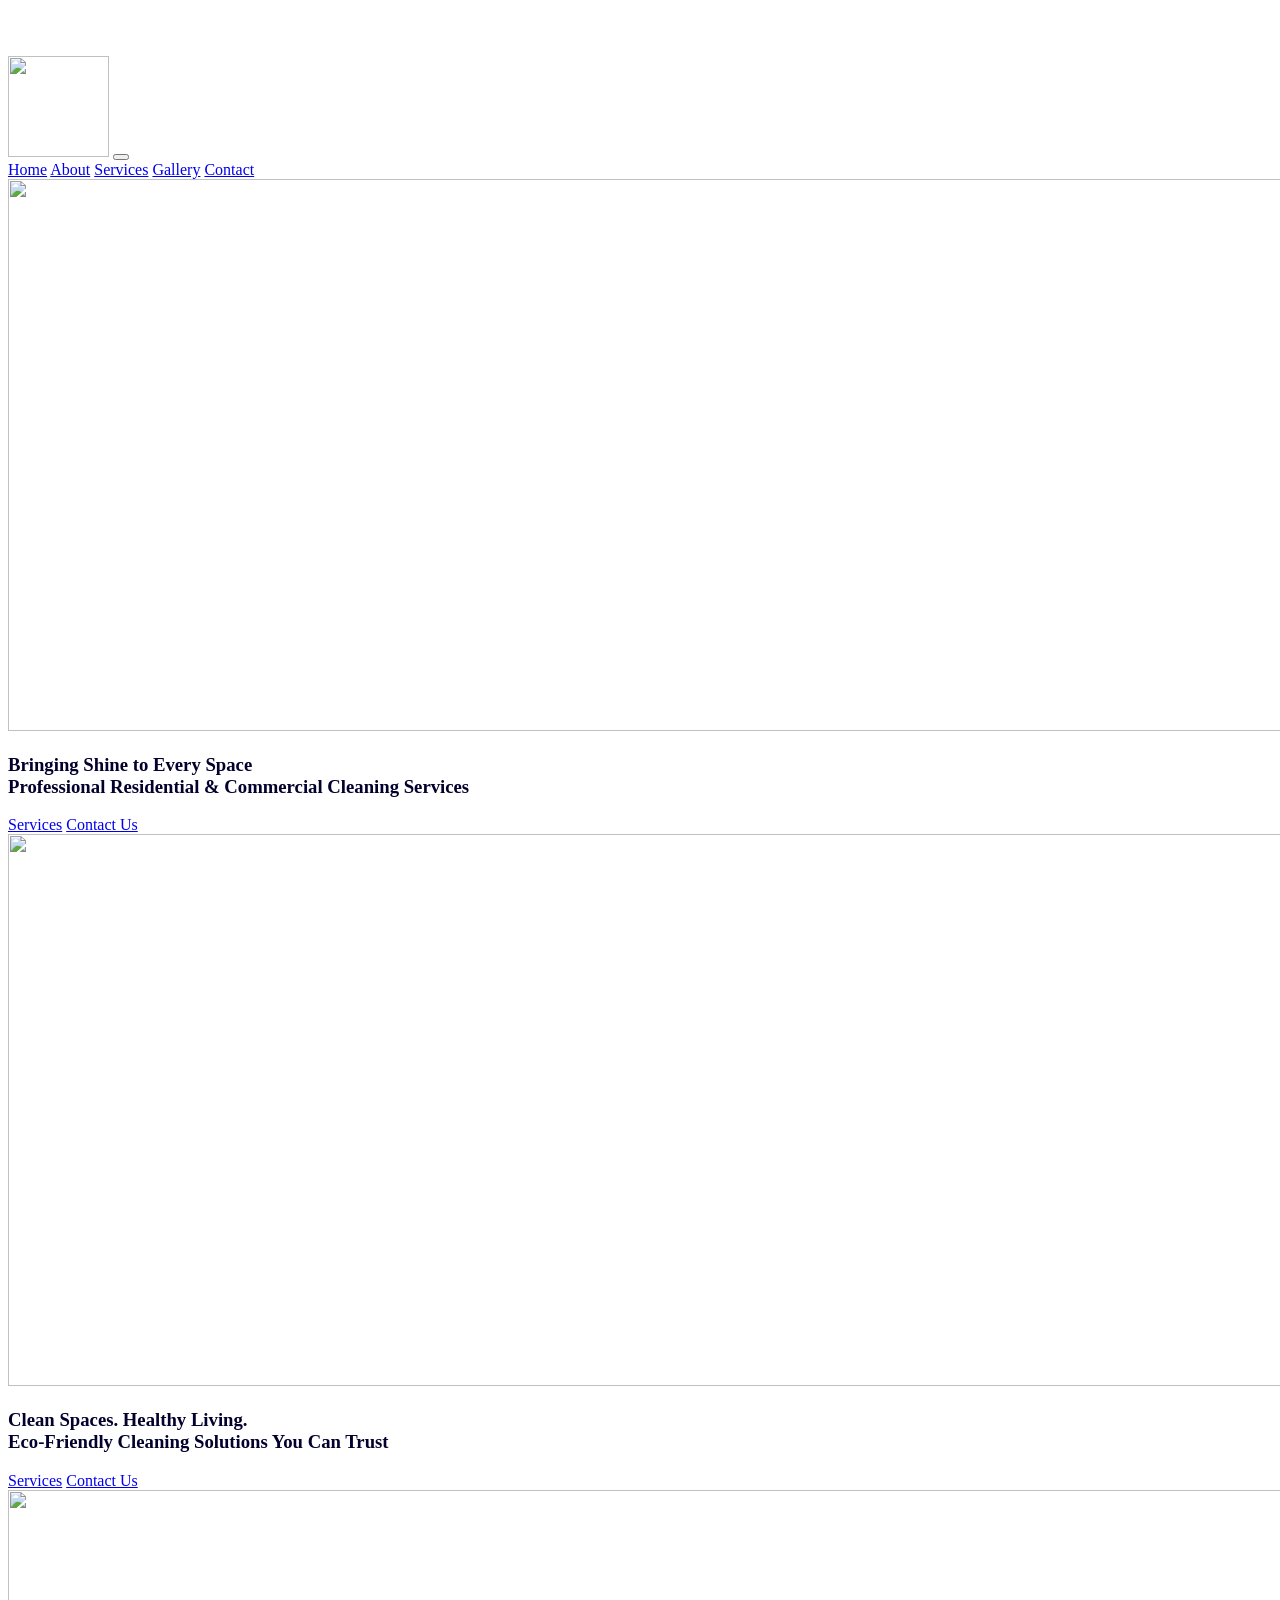
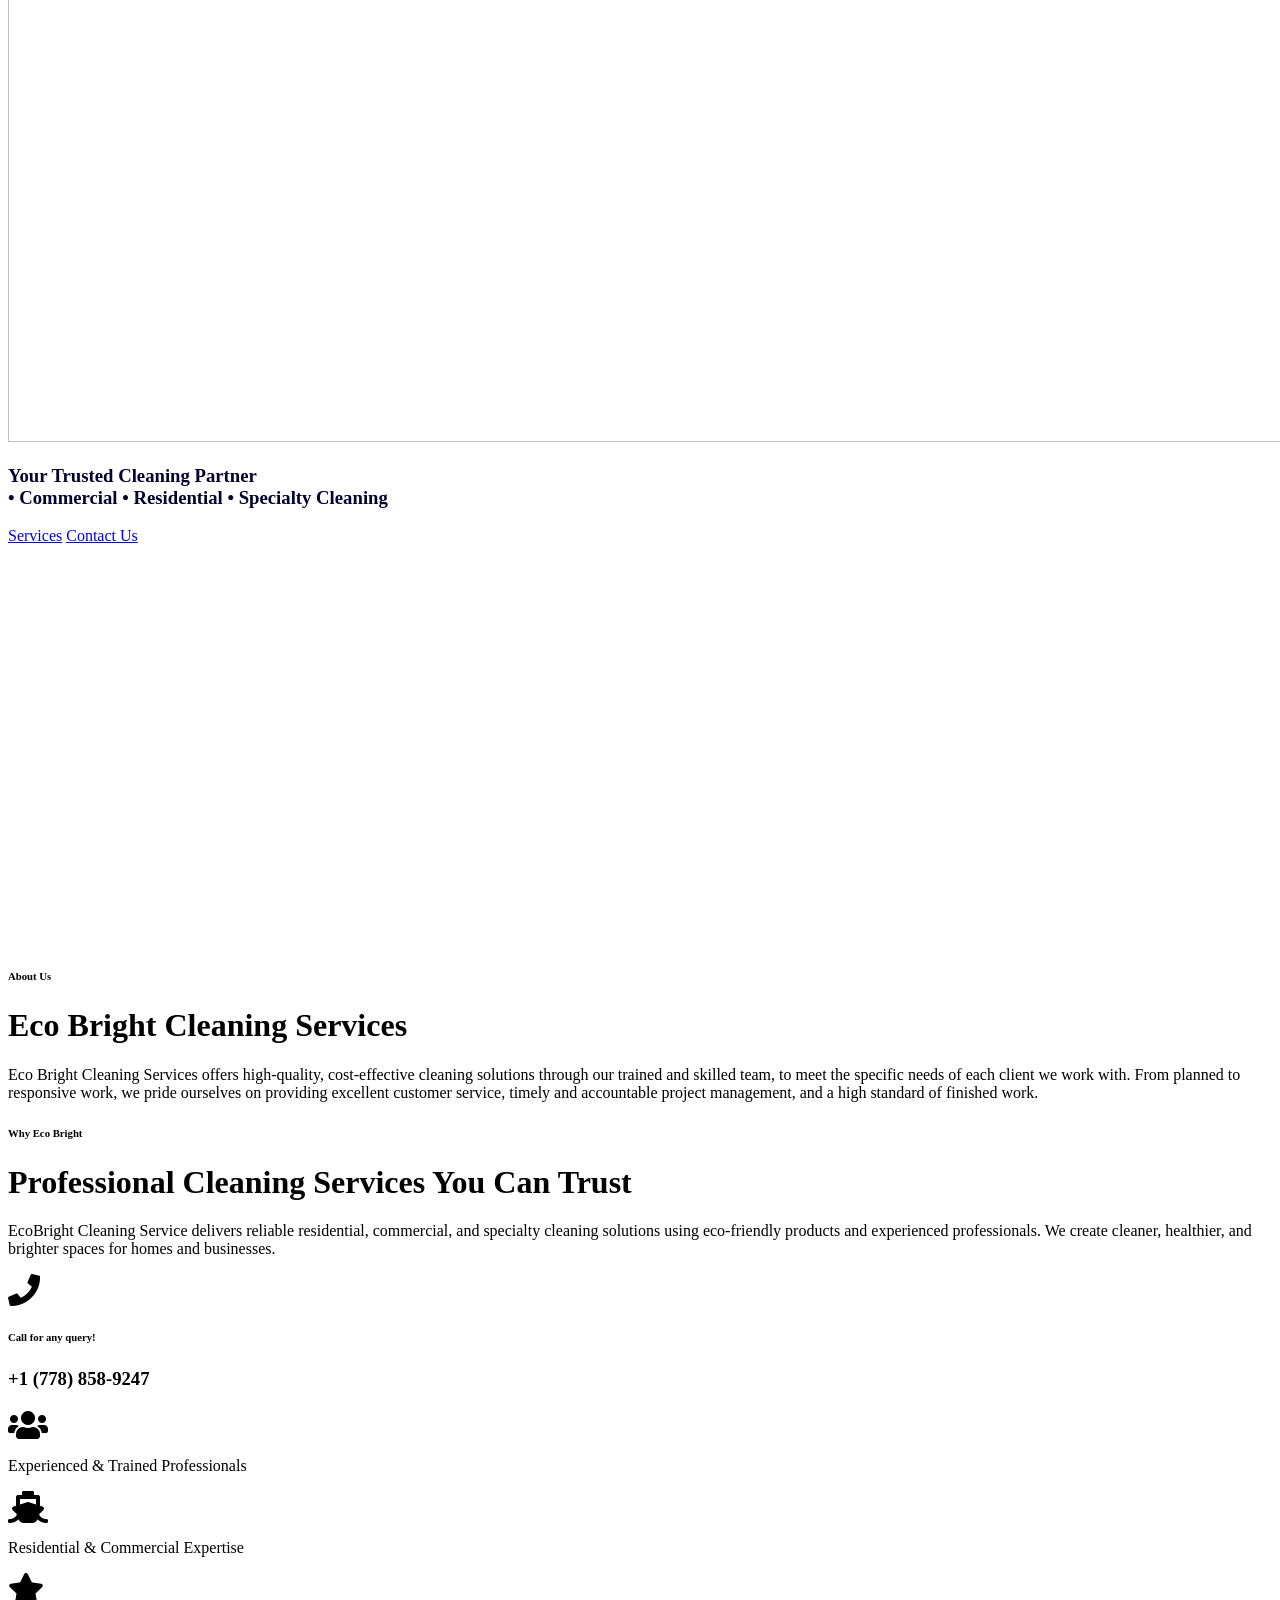
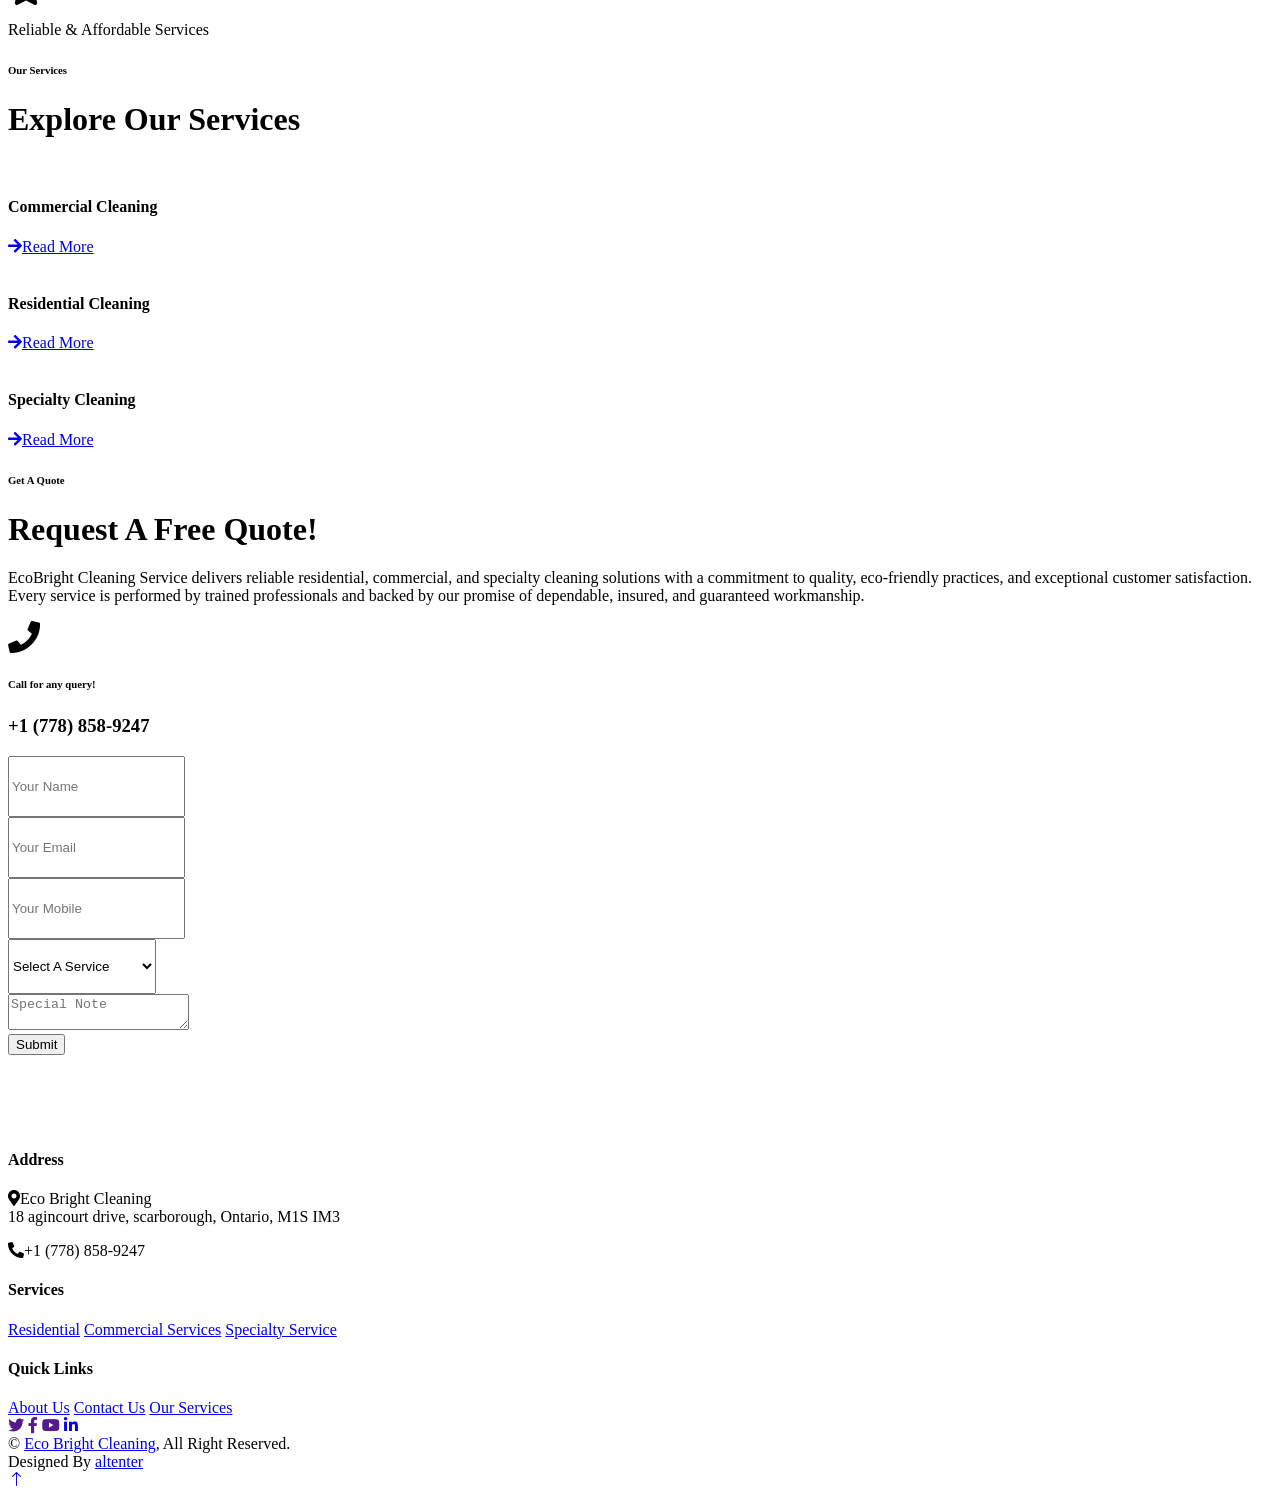
==== index.html @ f061c808 "echo to eco" ====
<!DOCTYPE html>
<html lang="en">

<head>
    <meta charset="utf-8">
    <title>Eco Bright Cleaning</title>
    <meta content="width=device-width, initial-scale=1.0" name="viewport">
    <meta content="" name="keywords">
    <meta content="" name="description">

    <!-- Favicon -->
    <link href="img/favicon.ico" rel="icon">

    <!-- Google Web Fonts -->
    <link rel="preconnect" href="https://fonts.googleapis.com">
    <link rel="preconnect" href="https://fonts.gstatic.com" crossorigin>
    <link href="https://fonts.googleapis.com/css2?family=Inter:wght@400;600&family=Roboto:wght@500;700&display=swap" rel="stylesheet">

    <!-- Icon Font Stylesheet -->
    <link href="https://cdnjs.cloudflare.com/ajax/libs/font-awesome/5.10.0/css/all.min.css" rel="stylesheet">
    <link href="https://cdn.jsdelivr.net/npm/bootstrap-icons@1.4.1/font/bootstrap-icons.css" rel="stylesheet">

    <!-- Libraries Stylesheet -->
    <link href="lib/animate/animate.min.css" rel="stylesheet">
    <link href="lib/owlcarousel/assets/owl.carousel.min.css" rel="stylesheet">

    <!-- Customized Bootstrap Stylesheet -->
    <link href="css/bootstrap.min.css" rel="stylesheet">

    <!-- Template Stylesheet -->
    <link href="css/style.css" rel="stylesheet">
</head>

<body>
    <!-- Spinner Start -->
    <div id="spinner" class="show bg-white position-fixed translate-middle w-100 vh-100 top-50 start-50 d-flex align-items-center justify-content-center">
        <div class="spinner-grow text-primary" style="width: 3rem; height: 3rem;" role="status">
            <span class="sr-only">Loading...</span>
        </div>
    </div>
    <!-- Spinner End -->


    <!-- Navbar Start -->
        <nav class="navbar navbar-expand-lg bg-white navbar-light shadow border-top border-5 border-primary sticky-top p-0">
            <a href="index.html"><img class="mb-2 logo" src="img/logo1.jpeg" style="width: 101px; height: 101px;" alt=""></a>
            <button type="button" class="navbar-toggler me-4" data-bs-toggle="collapse" data-bs-target="#navbarCollapse">
                <span class="navbar-toggler-icon"></span>
            </button>
            <div class="collapse navbar-collapse" id="navbarCollapse">
                <div class="navbar-nav ms-auto p-4 p-lg-0">
                    <a href="index.html" class="nav-item nav-link">Home</a>
                    <a href="about.html" class="nav-item nav-link">About</a>
                    <a href="service.html" class="nav-item nav-link">Services</a>
                    <a href="gallery.html" class="nav-item nav-link">Gallery</a>
                    <a href="contact.html" class="nav-item nav-link">Contact</a>
                </div>
            </div>
        </nav>
    <!-- Navbar End -->

    <!-- Carousel Start -->
    <div class="container-fluid p-0 ">
        <div class="owl-carousel header-carousel position-relative mb-5">
            <div class="owl-carousel-item position-relative">
                <img class="img-fluid" src="img/banner1.jpg" alt="" style="width: 1521px;height:552px">
                <div class="position-absolute top-0 start-0 w-100 h-100 d-flex align-items-center">
                    <div class="container">
                        <div class="row justify-content-start">
                            <div class="col-10 col-lg-8">
                                <h3 class="text-uppercase mb-3 animated slideInDown" style="color: #02002c;">Bringing Shine to Every Space <br>
                                        Professional Residential & Commercial Cleaning Services</h3>
                                <!-- <h1 class="display-3 text-white animated slideInDown mb-4">#1 Place For Your <span class="text-primary">Fire Safety</span> Management</h1> -->
                               <!-- <p class="fs-5 fw-medium text-white mb-4 pb-2">Vero elitr justo clita lorem. Ipsum dolor at sed stet sit diam no. Kasd rebum ipsum et diam justo clita et kasd rebum sea elitr.</p> -->
							   
                                <a href="service.html" class="btn btn-primary py-md-3 px-md-5 me-3 animated slideInLeft">Services</a>
                                <a href="contact.html" class="btn btn-secondary py-md-3 px-md-5 animated slideInRight">Contact Us</a>
                            </div>
                        </div>
                    </div>
                </div>
            </div>
            <div class="owl-carousel-item position-relative">
                <img class="img-fluid" src="img/banner4.jpg" alt=""  style="width: 1521px;height:552px">
                <div class="position-absolute top-0 start-0 w-100 h-100 d-flex align-items-center">
                    <div class="container">
                        <div class="row justify-content-start">
                            <div class="col-10 col-lg-8">
                                <h3 class="text-uppercase mb-3 animated slideInDown" style="color: #02002c;">Clean Spaces. Healthy Living.
                                 <br>   Eco-Friendly Cleaning Solutions You Can Trust</h3>
                                <!-- <h1 class="display-3 text-white animated slideInDown mb-4">Your Building  <span class="text-primary">Renovation,Repair & Maintenance </span>  Partner</h1> -->
                               <!-- <p class="fs-5 fw-medium text-white mb-4 pb-2">Vero elitr justo clita lorem. Ipsum dolor at sed stet sit diam no. Kasd rebum ipsum et diam justo clita et kasd rebum sea elitr.</p> -->
                                <a href="service.html" class="btn btn-primary py-md-3 px-md-5 me-3 animated slideInLeft">Services</a>
                                <a href="contact.html" class="btn btn-secondary py-md-3 px-md-5 animated slideInRight">Contact Us</a>
                            </div>
                        </div>
                    </div>
                </div>
            </div>
              <div class="owl-carousel-item position-relative">
                <img class="img-fluid" src="img/banner7.jpg" alt=""  style="width: 1521px;height:552px">
                <div class="position-absolute top-0 start-0 w-100 h-100 d-flex align-items-center">
                    <div class="container">
                        <div class="row justify-content-start">
                            <div class="col-10 col-lg-8">
                                <h3 class=" text-uppercase mb-3 animated slideInDown" style="color: #02002c;">Your Trusted Cleaning Partner
                                    <br>• Commercial • Residential •  Specialty Cleaning</h3>
                                <!-- <h1 class="display-3 text-white animated slideInDown mb-4">Your Building  <span class="text-primary">Renovation,Repair & Maintenance </span>  Partner</h1> -->
                               <!-- <p class="fs-5 fw-medium text-white mb-4 pb-2">Vero elitr justo clita lorem. Ipsum dolor at sed stet sit diam no. Kasd rebum ipsum et diam justo clita et kasd rebum sea elitr.</p> -->
                                <a href="service.html" class="btn btn-primary py-md-3 px-md-5 me-3 animated slideInLeft">Services</a>
                                <a href="contact.html" class="btn btn-secondary py-md-3 px-md-5 animated slideInRight">Contact Us</a>
                            </div>
                        </div>
                    </div>
                </div>
            </div>
        </div>
    </div>
    <!-- Carousel End -->


    <!-- About Start -->
    <div class="container-fluid overflow-hidden  px-lg-0">
        <div class="container about py-5 px-lg-0">
            <div class="row g-5 mx-lg-0">
                <div class="col-lg-6 ps-lg-0 wow fadeInLeft" data-wow-delay="0.1s" style="min-height: 400px;">
                    <div class="position-relative h-100">
                        <img class="position-absolute img-fluid w-100 h-100" src="img/about_echo1.jpg" style="object-fit: cover;" alt="">
                    </div>
                </div>
                <div class="col-lg-6 about-text wow fadeInUp" data-wow-delay="0.3s">
                    <h6 class="text-secondary text-uppercase mb-3">About Us</h6>
                    <h1 class="">Eco Bright Cleaning Services</h1>
                    <p class="">Eco Bright Cleaning Services offers high-quality, cost-effective cleaning solutions through our trained and skilled team, to meet the specific needs of each client we work with. From planned to responsive work, we pride ourselves on providing excellent customer service, timely and accountable project management, and a high standard of finished work.</p>
                
                </div>
            </div>
        </div>
    </div>
    <!-- About End -->

 <!-- Fact Start -->
    <div class="container-xxl py-5">
        <div class="container py-5">
            <div class="row g-5">
                <div class="col-lg-6 wow fadeInUp" data-wow-delay="0.1s">
                    <h6 class="text-secondary text-uppercase mb-3">Why Eco Bright </h6>
                    <h1 class="">Professional Cleaning Services You Can Trust</h1>
                    <p class="mb-5">EcoBright Cleaning Service delivers reliable residential, commercial, and specialty cleaning solutions using eco-friendly products and experienced professionals. We create cleaner, healthier, and brighter spaces for homes and businesses.</p>
                    <div class="d-flex align-items-center">
                        <i class="fa fa-phone fa-2x flex-shrink-0 bg-primary p-3 text-white"></i>
                        <div class="ps-4">
                            <h6>Call for any query!</h6>
                            <h3 class="text-primary m-0">+1 (778) 858-9247</h3>
                        </div>
                    </div>
                </div>
                <div class="col-lg-6">
                    <div class="row g-4 align-items-center">
                        <div class="col-sm-6">
                            <div class="bg-primary p-4 mb-4 wow fadeIn" data-wow-delay="0.3s">
                                <i class="fa fa-users fa-2x text-white mb-3"></i>
                                <!-- <h2 class="text-white mb-2" data-toggle="counter-up">123</h2> -->
                                <p class="text-white mb-0">Experienced & Trained Professionals</p>
                            </div>
                            <div class="bg-secondary p-4 wow fadeIn" data-wow-delay="0.5s">
                                <i class="fa fa-ship fa-2x text-white mb-3"></i>
                                <p class="text-white mb-0">Residential & Commercial Expertise</p>
                            </div>
                        </div>
                        <div class="col-sm-6">
                            <div class="bg-success p-4 wow fadeIn" data-wow-delay="0.7s">
                                <i class="fa fa-star fa-2x text-white mb-3"></i>
                                <!-- <h2 class="text-white mb-2" data-toggle="counter-up">2016</h2> -->
                                <p class="text-white mb-0">Reliable & Affordable Services</p>
                            </div>
                        </div>
                    </div>
                </div>
            </div>
        </div>
    </div>
    <!-- Fact End -->


    <!-- Service Start -->
    <div class="container-xxl py-5">
        <div class="container py-5">
            <div class="text-center wow fadeInUp" data-wow-delay="0.1s">
                <h6 class="text-secondary text-uppercase">Our Services</h6>
                <h1 class="mb-5">Explore Our Services</h1>
            </div>
            <div class="row g-4">
                <div class="col-md-6 col-lg-4 wow fadeInUp" data-wow-delay="0.3s">
                    <div class="service-item p-4">
                        <div class="overflow-hidden mb-4">
                            <img class="img-fluid" src="img/commercial_service2.jpg" alt="">
                        </div>
                        <h4 class="mb-3">Commercial Cleaning</h4>
                        
                        <a class="btn-slide mt-2" href="Commercial_Cleaning.html"><i class="fa fa-arrow-right"></i><span>Read More</span></a>
                    </div>
                </div>
                <div class="col-md-6 col-lg-4 wow fadeInUp" data-wow-delay="0.5s">
                    <div class="service-item p-4">
                        <div class="overflow-hidden mb-4">
                            <img class="img-fluid" src="img/residencial_service.jpg" alt="">
                        </div>
                        <h4 class="mb-3">Residential Cleaning</h4>
                        
                        <a class="btn-slide mt-2" href="Residential_Cleaning.html"><i class="fa fa-arrow-right"></i><span>Read More</span></a>
                    </div>
                </div>
                <div class="col-md-6 col-lg-4 wow fadeInUp" data-wow-delay="0.7s">
                    <div class="service-item p-4">
                        <div class="overflow-hidden mb-4">
                            <img class="img-fluid" src="img/speciality_services.png" alt="">
                        </div>
                        <h4 class="mb-3">Specialty Cleaning</h4>
                        
                        <a class="btn-slide mt-2" href="Specialty_Cleaning.html"><i class="fa fa-arrow-right"></i><span>Read More</span></a>
                    </div>
                </div>
            </div>
        </div>
    </div>
    <!-- Service End -->




    


    <!-- Quote Start -->
    <div class="container-xxl py-5">
        <div class="container py-5">
            <div class="row g-5 align-items-center">
                <div class="col-lg-5 wow fadeInUp" data-wow-delay="0.1s">
                    <h6 class="text-secondary text-uppercase mb-3">Get A Quote</h6>
                    <h1 class="">Request A Free Quote!</h1>
                    <p class="mb-5">    EcoBright Cleaning Service delivers reliable residential, commercial, and specialty cleaning solutions with a commitment to quality, eco-friendly practices, and exceptional customer satisfaction. Every service is performed by trained professionals and backed by our promise of dependable, insured, and guaranteed workmanship.
                    </p>
                    <div class="d-flex align-items-center">
                        <i class="fa fa-phone fa-2x flex-shrink-0 bg-primary p-3 text-white"></i>
                        <div class="ps-4">
                            <h6>Call for any query!</h6>
                            <h3 class="text-primary m-0">+1 (778) 858-9247</h3>
                        </div>
                    </div>
                </div>
                <div class="col-lg-7">
                    <div class="bg-light text-center p-5 wow fadeIn" data-wow-delay="0.5s">
                        <form>
                            <div class="row g-3">
                                <div class="col-12 col-sm-6">
                                    <input type="text" class="form-control border-0" placeholder="Your Name" style="height: 55px;">
                                </div>
                                <div class="col-12 col-sm-6">
                                    <input type="email" class="form-control border-0" placeholder="Your Email" style="height: 55px;">
                                </div>
                                <div class="col-12 col-sm-6">
                                    <input type="text" class="form-control border-0" placeholder="Your Mobile" style="height: 55px;">
                                </div>
                                <div class="col-12 col-sm-6">
                                    <select class="form-select border-0" style="height: 55px;">
                                        <option selected>Select A Service</option>
                                        <option value="Commercial Services">Commercial Services</option>
                                        <option value="Residential Services">Residential Services</option>
                                        <option value="Specialty Services">Specialty Services</option>
                                    </select>
                                </div>
                                <div class="col-12">
                                    <textarea class="form-control border-0" placeholder="Special Note"></textarea>
                                </div>
                                <div class="col-12">
                                    <button class="btn btn-primary w-100 py-3" type="submit">Submit</button>
                                </div>
                            </div>
                        </form>
                    </div>
                </div>
            </div>
        </div>
    </div>
    <!-- Quote End -->
	
	<!--gallery start -->
	


	
	<!--gallery end -->


   


    <!-- Footer Start -->
    <div class="container-fluid bg-dark text-light footer pt-5 wow fadeIn" data-wow-delay="0.1s" style="margin-top: 6rem;">
        <div class="container py-5">
            <div class="row g-5">
                <div class="col-lg-3 col-md-6">
                    <h4 class="text-light mb-4">Address</h4>
                     <p class="mb-2"><i class="fa fa-map-marker-alt me-3"></i>Eco Bright Cleaning </br>
                        18 agincourt drive,
                        scarborough,
                        Ontario,
                        M1S IM3
                    </p>
                    <p class="mb-2"><i class="fa fa-phone-alt me-3"></i>+1 (778) 858-9247</p>
					<!-- <p class="mb-2"><i class="fa fa-phone-alt me-3"></i>07438599784</p>
                    <p class="mb-2"><i class="fa fa-envelope me-3"></i>info@Eco Bright Cleaning-contractors.com </p> -->
                    
                </div>
                <div class="col-lg-3 col-md-6">
                    <h4 class="text-light mb-4">Services</h4>
                    <a class="btn btn-link" href="Residential_Cleaning.html">Residential</a>
                    <a class="btn btn-link" href="Commercial_Cleaning.html">Commercial Services</a>
                    <a class="btn btn-link" href="Specialty_Cleaning.html">Specialty Service</a>

                </div>
				<!-- <div class="col-lg-3 col-md-6">
                    <h4 class="text-light mb-4" >Services</h4>
                    <a class="btn btn-link" href="fire_safety.html">Fire and Safety</a>
                    <a class="btn btn-link" href="installations.html">Window Repair and Installations</a>
                    <a class="btn btn-link" href="Kitchen_Bathroom.html">Kitchen & Bathroom Refurbishment</a>
                    <a class="btn btn-link" href="Composite_Door.html">Composite Door Installation</a>
                    <a class="btn btn-link" href="Firedoor_Alterations.html">Fire Door Alterations</a>
					<a class="btn btn-link" href="social_housing.html">Social Housing</a>
					<a class="btn btn-link" href="firedoor_installation_survey.html">Fire Door Installation Maintenance & Survey</a>
                </div> -->
                <div class="col-lg-3 col-md-6">
                    <h4 class="text-light mb-4">Quick Links</h4>
                    <a class="btn btn-link" href="about.html">About Us</a>
                    <a class="btn btn-link" href="contact.html">Contact Us</a>
                    <a class="btn btn-link" href="service.html">Our Services</a>
              
					
                    <div class="d-flex pt-2">
                        <a class="btn btn-outline-light btn-social" href=""><i class="fab fa-twitter"></i></a>
                        <a class="btn btn-outline-light btn-social" href=""><i class="fab fa-facebook-f"></i></a>
                        <a class="btn btn-outline-light btn-social" href=""><i class="fab fa-youtube"></i></a>
                        <a class="btn btn-outline-light btn-social" href="#"><i class="fab fa-linkedin-in"></i></a>
                    </div>
                </div>
                
            </div>
        </div>
        <div class="container">
            <div class="copyright">
                <div class="row">
                    <div class="col-md-6 text-center text-md-start mb-3 mb-md-0">
                        &copy; <a class="border-bottom" href="#">Eco Bright Cleaning</a>, All Right Reserved.
                    </div>
                    <div class="col-md-6 text-center text-md-end">
                        <!--/*** This template is free as long as you keep the footer author’s credit link/attribution link/backlink. If you'd like to use the template without the footer author’s credit link/attribution link/backlink, you can purchase the Credit Removal License from "https://htmlcodex.com/credit-removal". Thank you for your support. ***/-->
                        Designed By <a class="border-bottom" href="www.altentertech.com">altenter</a>
                    </div>
                </div>
            </div>
        </div>
    </div>
    <!-- Footer End -->


    <!-- Back to Top -->
    <a href="#" class="btn btn-lg btn-primary btn-lg-square rounded-0 back-to-top"><i class="bi bi-arrow-up"></i></a>


    <!-- JavaScript Libraries -->
    <script src="https://code.jquery.com/jquery-3.4.1.min.js"></script>
    <script src="https://cdn.jsdelivr.net/npm/bootstrap@5.0.0/dist/js/bootstrap.bundle.min.js"></script>
    <script src="lib/wow/wow.min.js"></script>
    <script src="lib/easing/easing.min.js"></script>
    <script src="lib/waypoints/waypoints.min.js"></script>
    <script src="lib/counterup/counterup.min.js"></script>
    <script src="lib/owlcarousel/owl.carousel.min.js"></script>
    <script>
    // Function to send form data using AJAX
    function submitForm(event) {
        event.preventDefault(); // Prevent form submission

        // Get form data
        var name = document.getElementById('name').value;
        var email = document.getElementById('email').value;
        var mobile = document.getElementById('mobile').value;
        var service = document.getElementById('service').value;
        var note = document.getElementById('note').value;

        // Create AJAX request
        var xhr = new XMLHttpRequest();
        xhr.open('POST', 'send_email.php', true);
        xhr.setRequestHeader('Content-type', 'application/x-www-form-urlencoded');

        // Prepare data to send
        var data = 'name=' + encodeURIComponent(name) +
                   '&email=' + encodeURIComponent(email) +
                   '&mobile=' + encodeURIComponent(mobile) +
                   '&service=' + encodeURIComponent(service) +
                   '&note=' + encodeURIComponent(note);

        // Handle AJAX response
        xhr.onreadystatechange = function() {
            if (xhr.readyState === XMLHttpRequest.DONE) {
                if (xhr.status === 200) {
                    // Display success message
                    alert('Thank you for your submission! The email has been sent successfully.');
                } else {
                    // Display error message
                    alert('There was an error sending the email. Please try again later.');
                }
            }
        };

        // Send the request
        xhr.send(data);
    }
</script>



    <!-- Template Javascript -->
    <script src="js/main.js"></script>
</body>

</html>
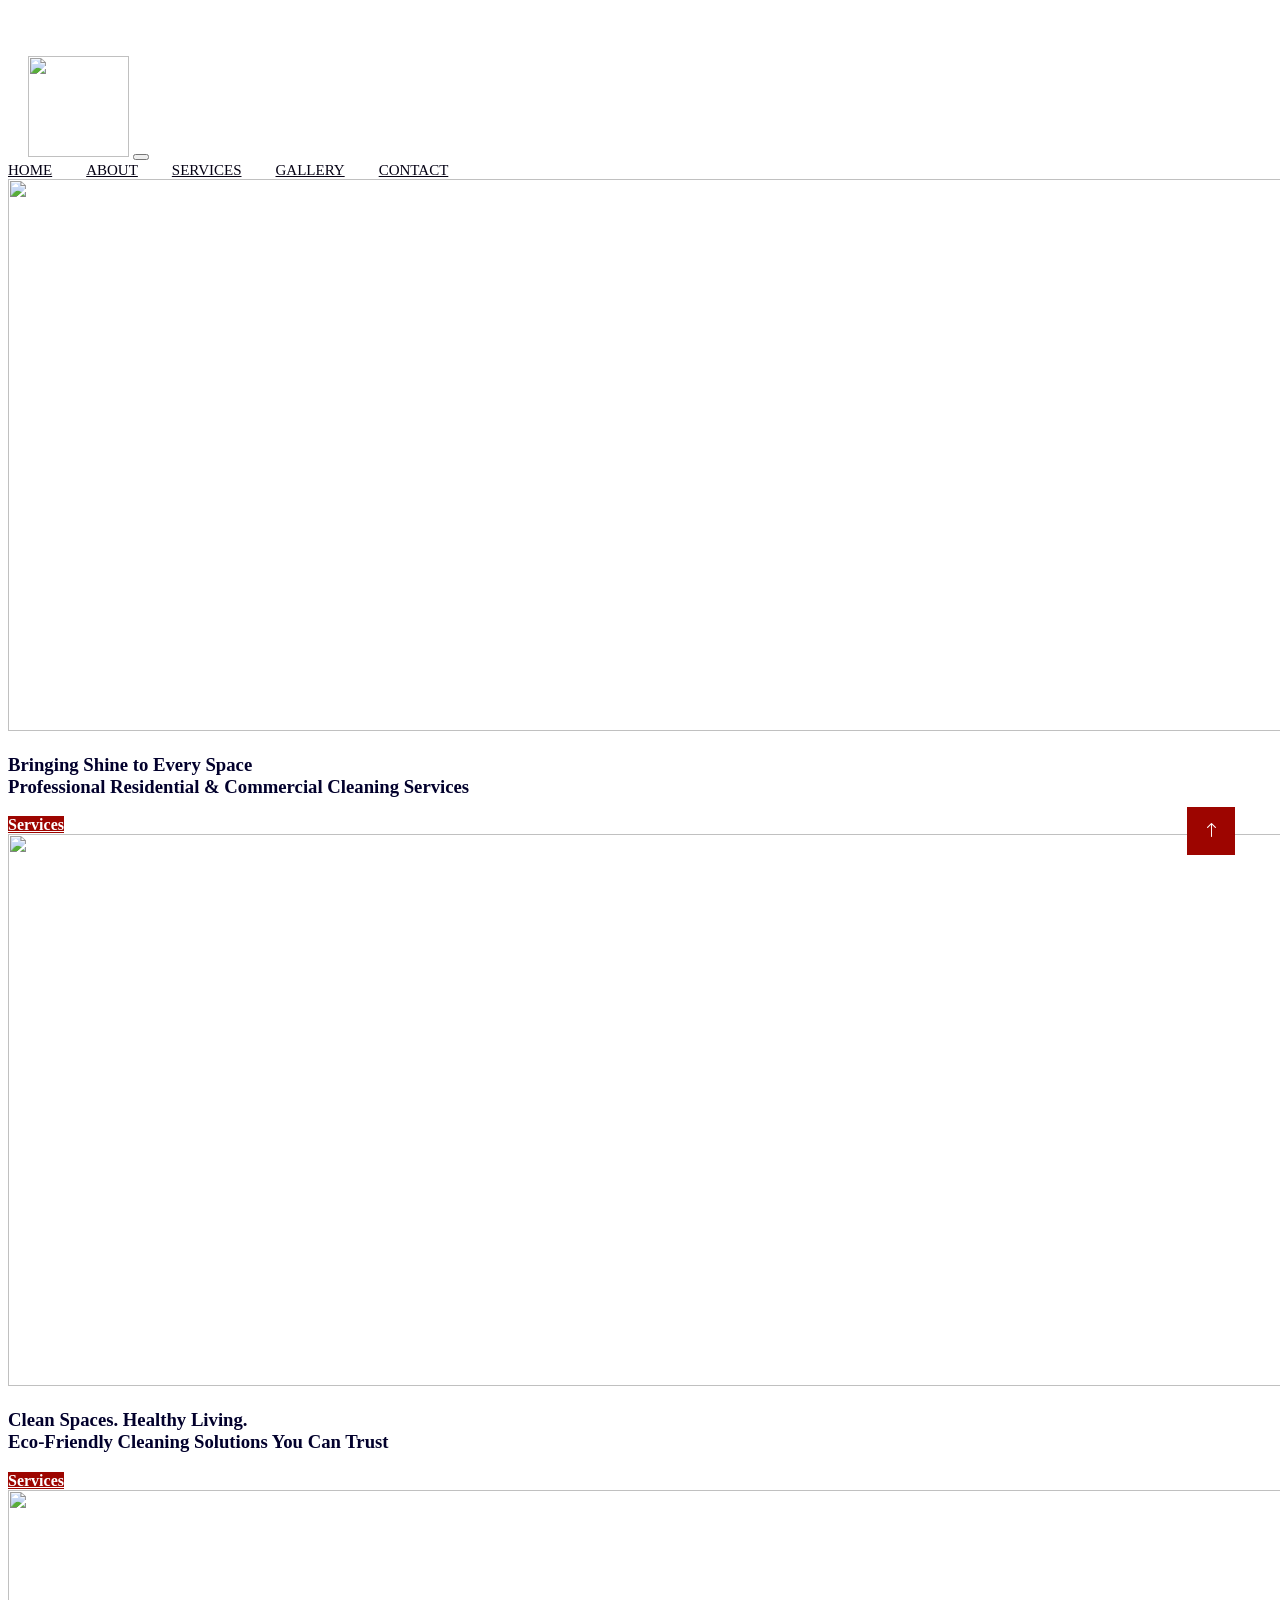
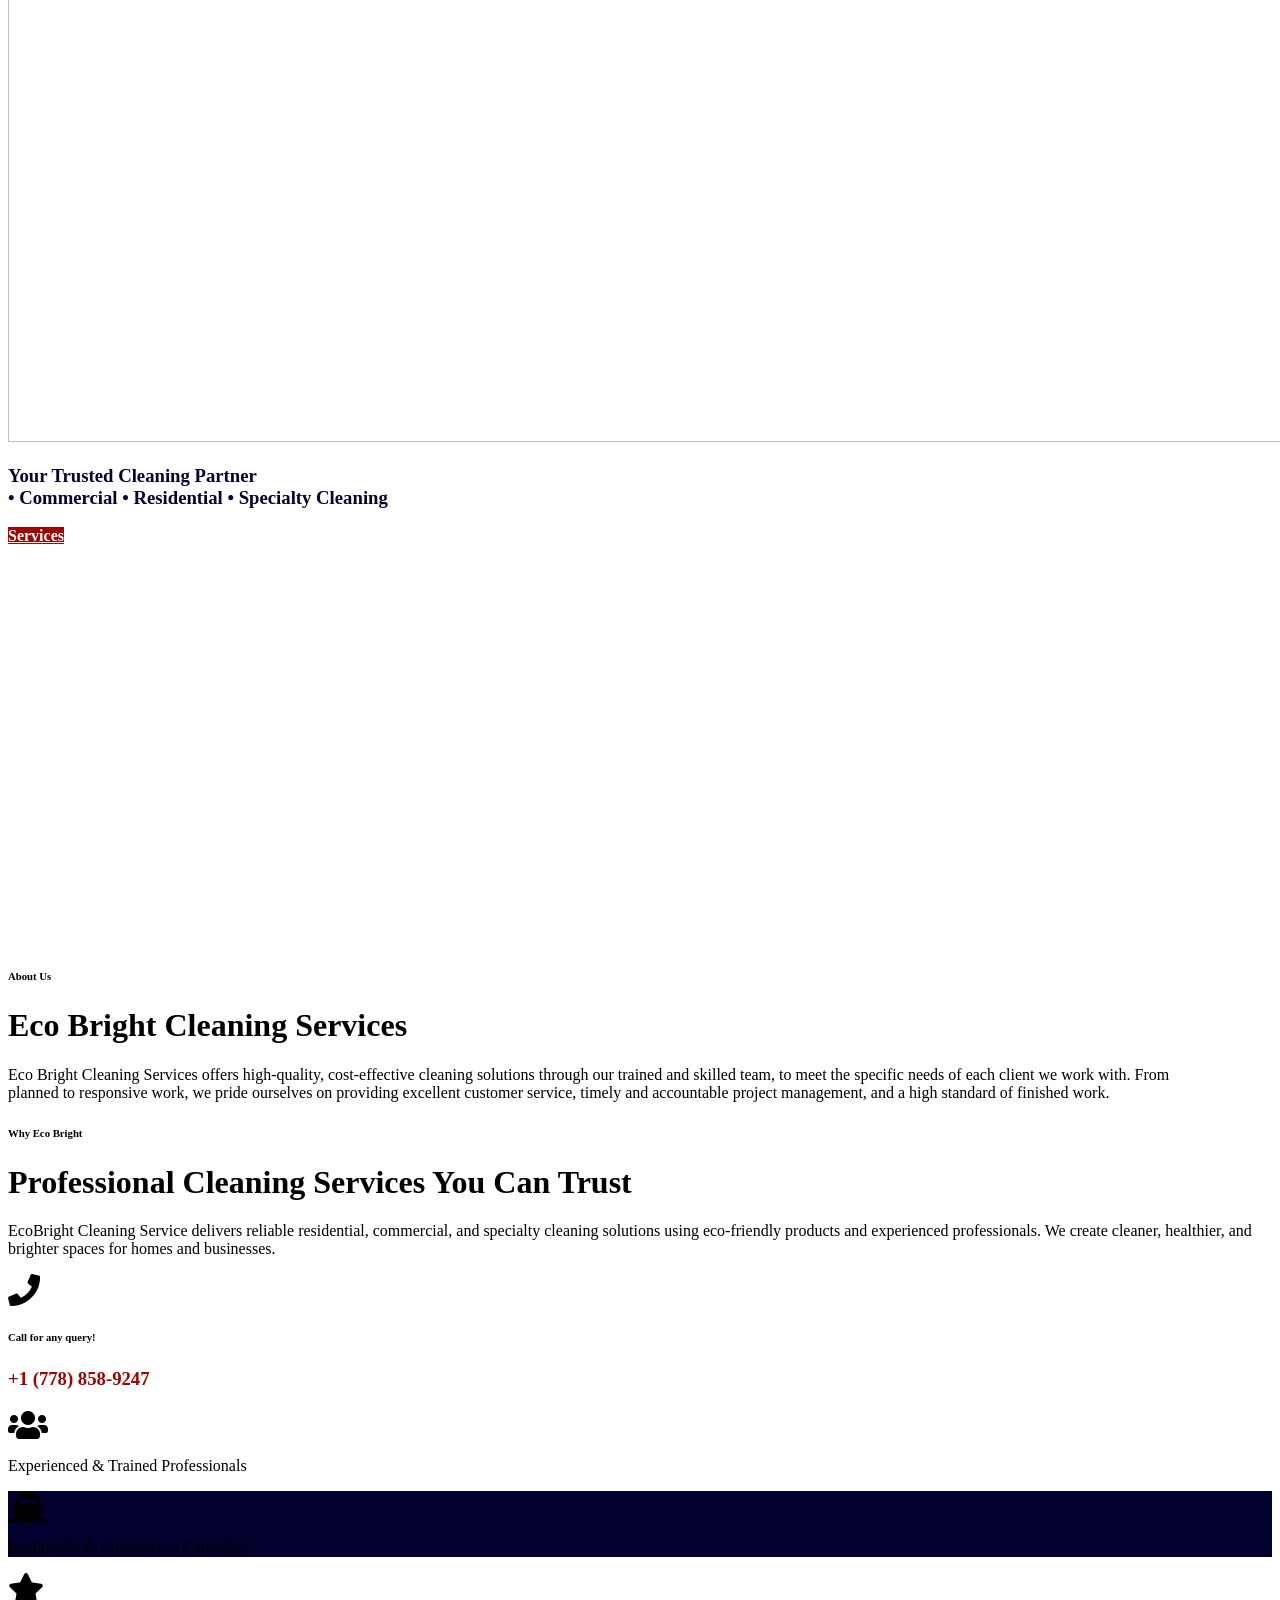
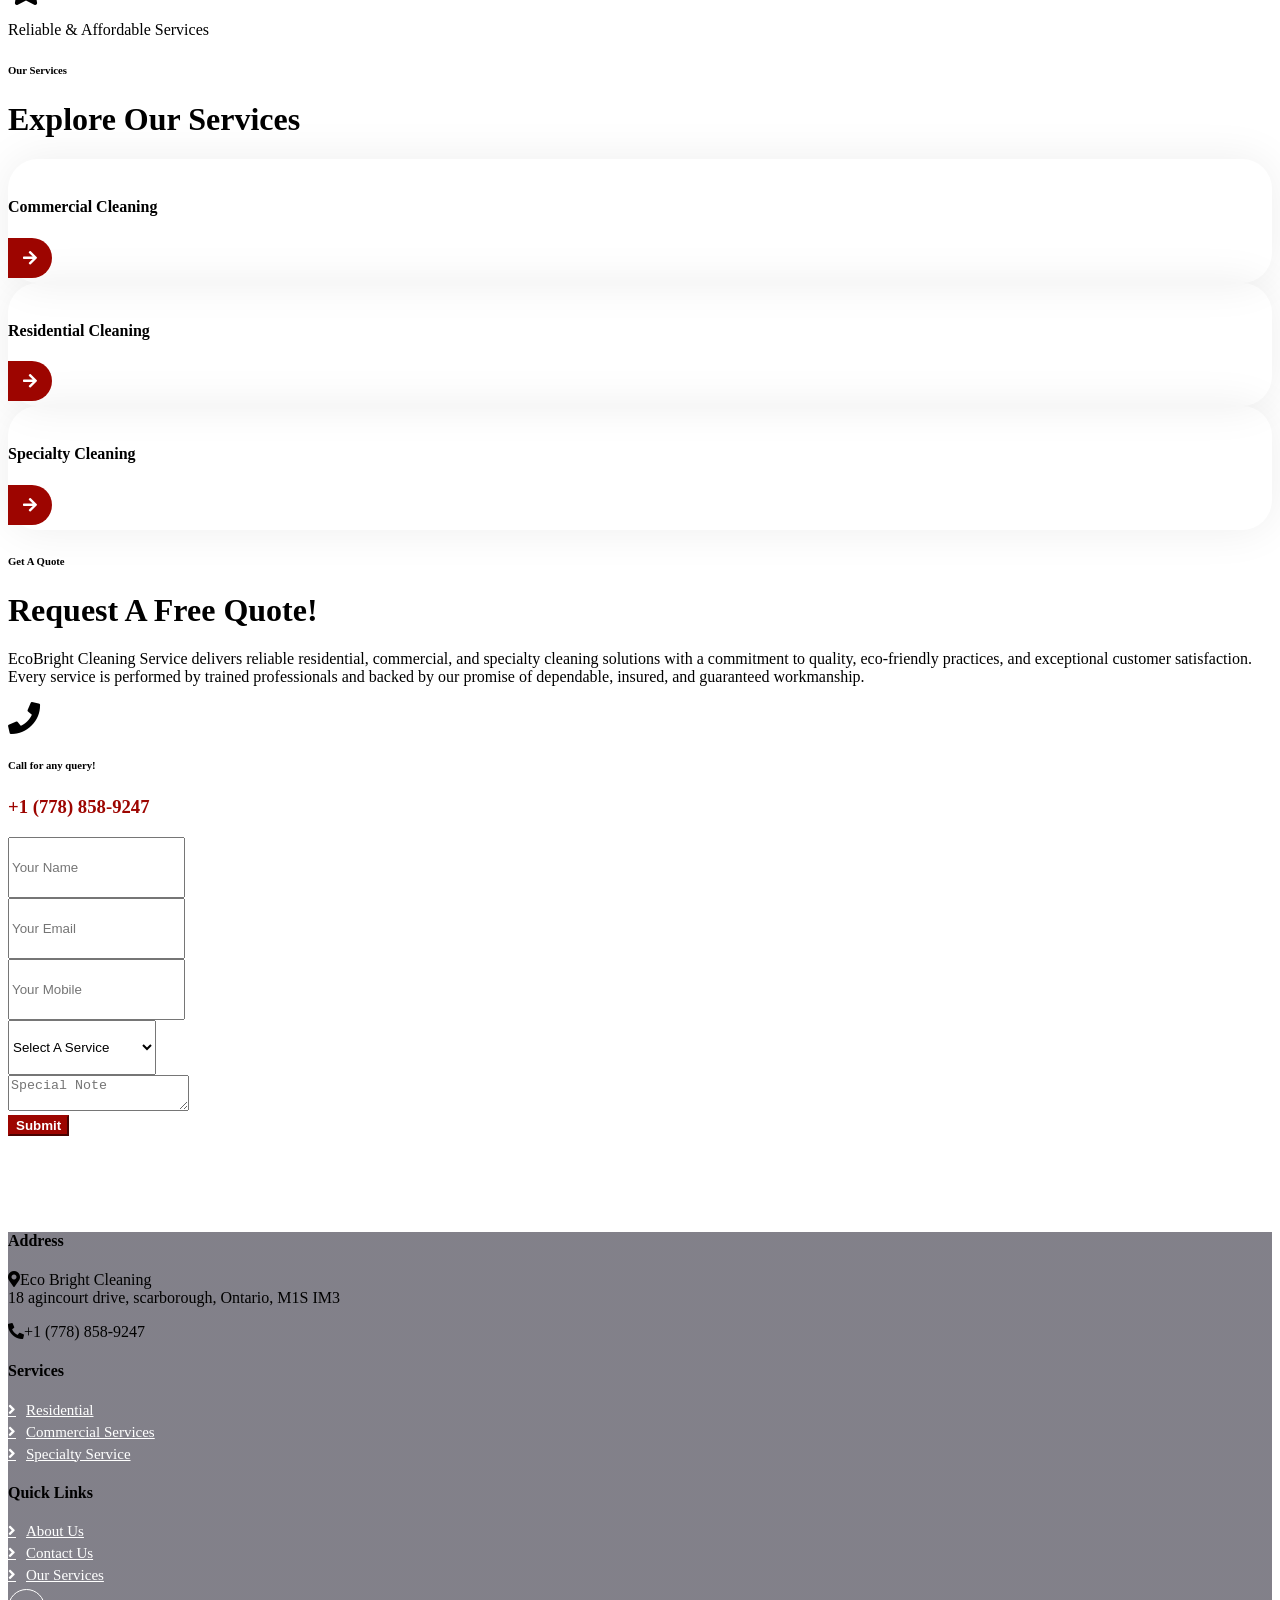
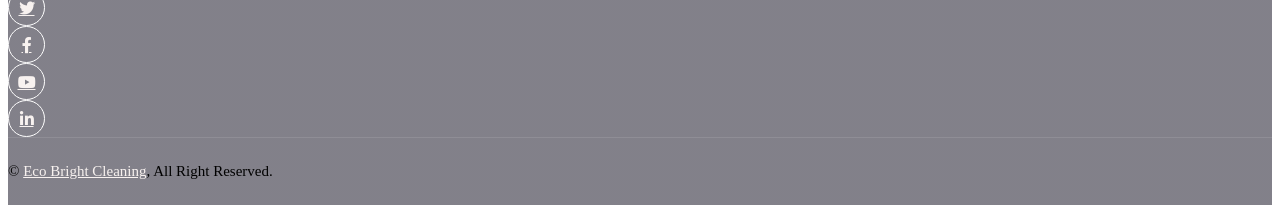
==== commit df5f8ed3: "echo to eco" ====
--- a/index.html
+++ b/index.html
@@ -88,8 +88,7 @@
                             <div class="col-10 col-lg-8">
                                 <h3 class="text-uppercase mb-3 animated slideInDown" style="color: #02002c;">Clean Spaces. Healthy Living.
                                  <br>   Eco-Friendly Cleaning Solutions You Can Trust</h3>
-                                <!-- <h1 class="display-3 text-white animated slideInDown mb-4">Your Building  <span class="text-primary">Renovation,Repair & Maintenance </span>  Partner</h1> -->
-                               <!-- <p class="fs-5 fw-medium text-white mb-4 pb-2">Vero elitr justo clita lorem. Ipsum dolor at sed stet sit diam no. Kasd rebum ipsum et diam justo clita et kasd rebum sea elitr.</p> -->
+                               
                                 <a href="service.html" class="btn btn-primary py-md-3 px-md-5 me-3 animated slideInLeft">Services</a>
                                 <a href="contact.html" class="btn btn-secondary py-md-3 px-md-5 animated slideInRight">Contact Us</a>
                             </div>
@@ -125,7 +124,7 @@
             <div class="row g-5 mx-lg-0">
                 <div class="col-lg-6 ps-lg-0 wow fadeInLeft" data-wow-delay="0.1s" style="min-height: 400px;">
                     <div class="position-relative h-100">
-                        <img class="position-absolute img-fluid w-100 h-100" src="img/about_echo1.jpg" style="object-fit: cover;" alt="">
+                        <img class="position-absolute img-fluid w-100 h-100" src="img/about_Eco1.jpg" style="object-fit: cover;" alt="">
                     </div>
                 </div>
                 <div class="col-lg-6 about-text wow fadeInUp" data-wow-delay="0.3s">
@@ -309,8 +308,7 @@
                         M1S IM3
                     </p>
                     <p class="mb-2"><i class="fa fa-phone-alt me-3"></i>+1 (778) 858-9247</p>
-					<!-- <p class="mb-2"><i class="fa fa-phone-alt me-3"></i>07438599784</p>
-                    <p class="mb-2"><i class="fa fa-envelope me-3"></i>info@Eco Bright Cleaning-contractors.com </p> -->
+					
                     
                 </div>
                 <div class="col-lg-3 col-md-6">
@@ -320,16 +318,7 @@
                     <a class="btn btn-link" href="Specialty_Cleaning.html">Specialty Service</a>
 
                 </div>
-				<!-- <div class="col-lg-3 col-md-6">
-                    <h4 class="text-light mb-4" >Services</h4>
-                    <a class="btn btn-link" href="fire_safety.html">Fire and Safety</a>
-                    <a class="btn btn-link" href="installations.html">Window Repair and Installations</a>
-                    <a class="btn btn-link" href="Kitchen_Bathroom.html">Kitchen & Bathroom Refurbishment</a>
-                    <a class="btn btn-link" href="Composite_Door.html">Composite Door Installation</a>
-                    <a class="btn btn-link" href="Firedoor_Alterations.html">Fire Door Alterations</a>
-					<a class="btn btn-link" href="social_housing.html">Social Housing</a>
-					<a class="btn btn-link" href="firedoor_installation_survey.html">Fire Door Installation Maintenance & Survey</a>
-                </div> -->
+				
                 <div class="col-lg-3 col-md-6">
                     <h4 class="text-light mb-4">Quick Links</h4>
                     <a class="btn btn-link" href="about.html">About Us</a>
@@ -353,10 +342,7 @@
                     <div class="col-md-6 text-center text-md-start mb-3 mb-md-0">
                         &copy; <a class="border-bottom" href="#">Eco Bright Cleaning</a>, All Right Reserved.
                     </div>
-                    <div class="col-md-6 text-center text-md-end">
-                        <!--/*** This template is free as long as you keep the footer author’s credit link/attribution link/backlink. If you'd like to use the template without the footer author’s credit link/attribution link/backlink, you can purchase the Credit Removal License from "https://htmlcodex.com/credit-removal". Thank you for your support. ***/-->
-                        Designed By <a class="border-bottom" href="www.altentertech.com">altenter</a>
-                    </div>
+
                 </div>
             </div>
         </div>
--- a/css/style.css
+++ b/css/style.css
@@ -0,0 +1,655 @@
+/********** Template CSS **********/
+:root {
+    --primary: #026727;
+    --primary: #9d0500;
+    --secondary: #02002c;
+    --light: #F8F2F0;
+    --dark: #060315;
+}
+.bg-secondary {
+    
+    background-color: var(--secondary) !important;
+}
+.text-primary {
+    color: var(--primary) !important;
+}
+
+.btn-primary {
+    
+    color: #FFFFFF;
+    background-color: var(--primary);
+    border-color: var(--primary);
+}
+
+
+
+
+.fw-medium {
+    font-weight: 600 !important;
+}
+
+.back-to-top {
+    position: fixed;
+    display: none;
+    right: 45px;
+    bottom: 45px;
+    z-index: 99;
+}
+
+
+/*** Spinner ***/
+#spinner {
+    opacity: 0;
+    visibility: hidden;
+    transition: opacity .5s ease-out, visibility 0s linear .5s;
+    z-index: 99999;
+}
+
+#spinner.show {
+    transition: opacity .5s ease-out, visibility 0s linear 0s;
+    visibility: visible;
+    opacity: 1;
+}
+
+
+/*** Button ***/
+.btn {
+    font-weight: 600;
+    transition: .5s;
+}
+
+.btn.btn-primary,
+.btn.btn-secondary {
+    color: #FFFFFF;
+}
+
+.btn-square {
+    width: 38px;
+    height: 38px;
+}
+
+.btn-sm-square {
+    width: 32px;
+    height: 32px;
+}
+
+.btn-lg-square {
+    width: 48px;
+    height: 48px;
+}
+
+.btn-square,
+.btn-sm-square,
+.btn-lg-square {
+    padding: 0;
+    display: flex;
+    align-items: center;
+    justify-content: center;
+    font-weight: normal;
+}
+
+/*** Navbar ***/
+.navbar .dropdown-toggle::after {
+    border: none;
+    content: "\f107";
+    font-family: "Font Awesome 5 Free";
+    font-weight: 900;
+    vertical-align: middle;
+    margin-left: 8px;
+}
+
+.navbar-light .navbar-nav .nav-link {
+    position: relative;
+    margin-right: 30px;
+    padding: 25px 0;
+    color: #FFFFFF;
+    font-size: 15px;
+    text-transform: uppercase;
+    outline: none;
+}
+
+.navbar-light .navbar-nav .nav-link:hover,
+.navbar-light .navbar-nav .nav-link.active {
+    color: var(--primary);
+}
+
+@media (max-width: 991.98px) {
+    .navbar-light .navbar-nav .nav-link  {
+        margin-right: 0;
+        padding: 10px 0;
+    }
+
+    .navbar-light .navbar-nav {
+        border-top: 1px solid #EEEEEE;
+    }
+}
+
+.navbar-light .navbar-brand,
+.navbar-light a.btn {
+    height: 75px;
+}
+
+.navbar-light .navbar-nav .nav-link {
+    color: var(--dark);
+    font-weight: 500;
+}
+
+.navbar-light.sticky-top {
+    top: -100px;
+    transition: .5s;
+}
+
+@media (min-width: 992px) {
+    .navbar-light .navbar-nav .nav-link::before {
+        position: absolute;
+        content: "";
+        width: 0;
+        height: 5px;
+        top: -6px;
+        left: 50%;
+        background: #FFFFFF;
+        transition: .5s;
+    }
+
+    .navbar-light .navbar-nav .nav-link:hover::before,
+    .navbar-light .navbar-nav .nav-link.active::before {
+        width: 100%;
+        left: 0;
+    }
+
+    .navbar-light .navbar-nav .nav-link.nav-contact::before {
+        display: none;
+    }
+
+    .navbar .nav-item .dropdown-menu {
+        display: block;
+        border: none;
+        margin-top: 0;
+        top: 150%;
+        opacity: 0;
+        visibility: hidden;
+        transition: .5s;
+    }
+
+    .navbar .nav-item:hover .dropdown-menu {
+        top: 100%;
+        visibility: visible;
+        transition: .5s;
+        opacity: 1;
+    }
+}
+
+
+/*** Header ***/
+@media (max-width: 768px) {
+    .header-carousel .owl-carousel-item {
+        position: relative;
+        min-height: 500px;
+    }
+    
+    .header-carousel .owl-carousel-item img {
+        position: absolute;
+        width: 100%;
+        height: 100%;
+        object-fit: cover;
+    }
+
+    .header-carousel .owl-carousel-item h5,
+    .header-carousel .owl-carousel-item p {
+        font-size: 14px !important;
+        font-weight: 400 !important;
+    }
+
+    .header-carousel .owl-carousel-item h1 {
+        font-size: 30px;
+        font-weight: 600;
+    }
+}
+
+.header-carousel .owl-nav {
+    position: absolute;
+    top: 50%;
+    right: 8%;
+    transform: translateY(-50%);
+    display: flex;
+    flex-direction: column;
+}
+
+.header-carousel .owl-nav .owl-prev,
+.header-carousel .owl-nav .owl-next {
+    margin: 7px 0;
+    width: 45px;
+    height: 45px;
+    display: flex;
+    align-items: center;
+    justify-content: center;
+    color: #FFFFFF;
+    background: transparent;
+    border: 1px solid #FFFFFF;
+    border-radius: 45px;
+    font-size: 22px;
+    transition: .5s;
+}
+
+.header-carousel .owl-nav .owl-prev:hover,
+.header-carousel .owl-nav .owl-next:hover {
+    background: #026727;
+    border-color: #026727;
+}
+
+.page-header {
+    background: linear-gradient(rgba(6, 3, 21, .5), rgba(6, 3, 21, .5)), url(../img/banner2.jpg) center center no-repeat;
+    background-size: cover;
+}
+
+.breadcrumb-item + .breadcrumb-item::before {
+    color: var(--light);
+}
+
+
+/*** About ***/
+@media (min-width: 992px) {
+    .container.about {
+        max-width: 100% !important;
+    }
+
+    .about-text  {
+        padding-right: calc(((100% - 960px) / 2) + .75rem);
+    }
+}
+
+@media (min-width: 1200px) {
+    .about-text  {
+        padding-right: calc(((100% - 1140px) / 2) + .75rem);
+    }
+}
+
+@media (min-width: 1400px) {
+    .about-text  {
+        padding-right: calc(((100% - 1320px) / 2) + .75rem);
+    }
+}
+
+
+/*** Feature ***/
+@media (min-width: 992px) {
+    .container.feature {
+        max-width: 100% !important;
+    }
+
+    .feature-text  {
+        padding-left: calc(((100% - 960px) / 2) + .75rem);
+    }
+}
+
+@media (min-width: 1200px) {
+    .feature-text  {
+        padding-left: calc(((100% - 1140px) / 2) + .75rem);
+    }
+}
+
+@media (min-width: 1400px) {
+    .feature-text  {
+        padding-left: calc(((100% - 1320px) / 2) + .75rem);
+    }
+}
+
+
+/*** Service, Price & Team ***/
+.service-item,
+.price-item
+ {
+    box-shadow: 0 0 45px rgba(0, 0, 0, .07);
+    border-radius: 30px;
+
+}
+
+.service-item img,
+.team-item img {
+    transition: .5s;
+     border-radius: 30px;
+   
+}
+
+.service-item:hover img,
+.team-item:hover img {
+    transform: scale(1.1);
+     border-radius: 30px;
+}
+
+.service-item a.btn-slide,
+.price-item a.btn-slide,
+.team-item div.btn-slide {
+    position: relative;
+    display: inline-block;
+    overflow: hidden;
+    font-size: 0;
+}
+
+.service-item a.btn-slide i,
+.service-item a.btn-slide span,
+.price-item a.btn-slide i,
+.price-item a.btn-slide span,
+.team-item div.btn-slide i,
+.team-item div.btn-slide span {
+    position: relative;
+    height: 40px;
+    padding: 0 15px;
+    display: inline-flex;
+    align-items: center;
+    font-size: 16px;
+    color: #FFFFFF;
+    background: var(--primary);
+    border-radius: 0 35px 35px 0;
+    transition: .5s;
+    z-index: 2;
+}
+
+.team-item div.btn-slide span a i {
+    padding: 0 10px;
+}
+
+.team-item div.btn-slide span a:hover i {
+    background: var(--secondary);
+}
+
+.service-item a.btn-slide span,
+.price-item a.btn-slide span,
+.team-item div.btn-slide span {
+    padding-left: 0;
+    left: -100%;
+    z-index: 1;
+}
+
+.service-item:hover a.btn-slide i,
+.price-item:hover a.btn-slide i,
+.team-item:hover div.btn-slide i {
+    border-radius: 0;
+}
+
+.service-item:hover a.btn-slide span,
+.price-item:hover a.btn-slide span,
+.team-item:hover div.btn-slide span {
+    left: 0;
+}
+
+.service-item a.btn-slide:hover i,
+.service-item a.btn-slide:hover span,
+.price-item a.btn-slide:hover i,
+.price-item a.btn-slide:hover span {
+    background: #026727;
+}
+
+
+/*** Testimonial ***/
+.testimonial-carousel .owl-item .testimonial-item {
+    position: relative;
+    transition: .5s;
+}
+
+.testimonial-carousel .owl-item.center .testimonial-item {
+    box-shadow: 0 0 45px rgba(0, 0, 0, .08);
+    animation: pulse 1s ease-out .5s;
+}
+
+.testimonial-carousel .owl-dots {
+    display: flex;
+    align-items: center;
+    justify-content: center;
+}
+
+.testimonial-carousel .owl-dot {
+    position: relative;
+    display: inline-block;
+    margin: 0 5px;
+    width: 15px;
+    height: 15px;
+    background: var(--primary);
+    border: 5px solid var(--light);
+    border-radius: 15px;
+    transition: .5s;
+}
+
+.testimonial-carousel .owl-dot.active {
+    background: var(--light);
+    border-color: var(--primary);
+}
+
+
+/*** Contact ***/
+@media (min-width: 992px) {
+    .container.contact-page {
+        max-width: 100% !important;
+    }
+
+    .contact-page .contact-form  {
+        padding-left: calc(((100% - 960px) / 2) + .75rem);
+    }
+}
+
+@media (min-width: 1200px) {
+    .contact-page .contact-form  {
+        padding-left: calc(((100% - 1140px) / 2) + .75rem);
+    }
+}
+
+@media (min-width: 1400px) {
+    .contact-page .contact-form  {
+        padding-left: calc(((100% - 1320px) / 2) + .75rem);
+    }
+}
+
+
+/*** Footer ***/
+.footer {
+    background: linear-gradient(rgba(6, 3, 21, .5), rgba(6, 3, 21, .5)), url(../img/map.png) center center no-repeat;
+    background-size: cover;
+}
+
+.footer .btn.btn-social {
+    margin-right: 5px;
+    width: 35px;
+    height: 35px;
+    display: flex;
+    align-items: center;
+    justify-content: center;
+    color: var(--light);
+    border: 1px solid #FFFFFF;
+    border-radius: 35px;
+    transition: .3s;
+}
+
+.footer .btn.btn-social:hover {
+    color: var(--primary);
+}
+
+.footer .btn.btn-link {
+    display: block;
+    margin-bottom: 5px;
+    padding: 0;
+    text-align: left;
+    color: #FFFFFF;
+    font-size: 15px;
+    font-weight: normal;
+    text-transform: capitalize;
+    transition: .3s;
+}
+
+.footer .btn.btn-link::before {
+    position: relative;
+    content: "\f105";
+    font-family: "Font Awesome 5 Free";
+    font-weight: 900;
+    margin-right: 10px;
+}
+
+.footer .btn.btn-link:hover {
+    letter-spacing: 1px;
+    box-shadow: none;
+}
+
+.footer .copyright {
+    padding: 25px 0;
+    font-size: 15px;
+    border-top: 1px solid rgba(256, 256, 256, .1);
+}
+
+.footer .copyright a {
+    color: var(--light);
+}
+
+
+
+.section-header h1 {
+    
+    text-align: center;
+    
+    position: relative;
+}
+
+.section-header p {
+    text-align: center;
+    margin: auto;
+    font-size: 15px;
+    padding-bottom: 60px;
+    color: #556877;
+    width: 50%;
+}
+
+#clients {
+    padding: 60px 0;
+    
+}
+#clients .clients-wrap {
+    border-top: 1px solid #d6eaff;
+    border-left: 1px solid #d6eaff;
+    margin-bottom: 30px;
+    margin-top: 30px;
+}
+
+#clients .client-logo {
+    padding: 64px;
+    display: -webkit-box;
+    display: -webkit-flex;
+    display: -ms-flexbox;
+    display: flex;
+    -webkit-box-pack: center;
+    -webkit-justify-content: center;
+    -ms-flex-pack: center;
+    justify-content: center;
+    -webkit-box-align: center;
+    -webkit-align-items: center;
+    -ms-flex-align: center;
+    align-items: center;
+    border-right: 1px solid #d6eaff;
+    border-bottom: 1px solid #d6eaff;
+    overflow: hidden;
+    background: #fff;
+    height: 160px;
+}
+
+#clients img {
+    transition: all 0.4s ease-in-out;
+}
+ 
+.gallery-image {
+  padding: 20px;
+  display: flex;
+  flex-wrap: wrap;
+  justify-content: center;
+}
+
+.gallery-image img {
+  height: 250px;
+  width: 350px;
+  transform: scale(1.0);
+  transition: transform 0.4s ease;
+}
+
+.img-box {
+  box-sizing: content-box;
+  margin: 10px;
+  height: 250px;
+  width: 350px;
+  overflow: hidden;
+  display: inline-block;
+  color: white;
+  position: relative;
+  background-color: white;
+}
+
+.caption {
+  position: absolute;
+  bottom: 5px;
+  left: 20px;
+  opacity: 0.0;
+  transition: transform 0.3s ease, opacity 0.3s ease;
+}
+
+.transparent-box {
+  height: 250px;
+  width: 350px;
+  background-color:rgba(0, 0, 0, 0);
+  position: absolute;
+  top: 0;
+  left: 0;
+  transition: background-color 0.3s ease;
+}
+
+.img-box:hover img { 
+  transform: scale(1.1);
+}
+
+.img-box:hover .transparent-box {
+  background-color:rgba(0, 0, 0, 0.5);
+}
+
+.img-box:hover .caption {
+  transform: translateY(-20px);
+  opacity: 1.0;
+}
+
+.img-box:hover {
+  cursor: pointer;
+}
+
+.caption > p:nth-child(2) {
+  font-size: 0.8em;
+}
+
+.opacity-low {
+  opacity: 0.5;
+}
+.pdf-row {
+    display: flex;
+	flex-wrap: wrap; /* Allow items to wrap in mobile view */
+    justify-content: space-between;
+    margin: 20px;
+}
+
+.pdf-item {
+    flex: 1;
+    margin: 10px;
+    border: 1px solid #ccc;
+    box-shadow: 0 0 5px rgba(0, 0, 0, 0.2);
+    padding: 10px;
+    overflow: hidden; /* Ensure content doesn't overflow */
+}
+/* Media query for mobile view */
+@media (max-width: 768px) {
+    .pdf-row {
+        flex-direction: column; /* Display PDFs in a single column on mobile */
+    }
+
+    .pdf-item {
+        flex: 1;
+        margin: 10px 0;
+    }
+
+    .pdf-item embed {
+        transform: scale(1); /* Reset zoom for mobile view */
+    }
+}
+.logo{
+    margin-left:20px;
+}
